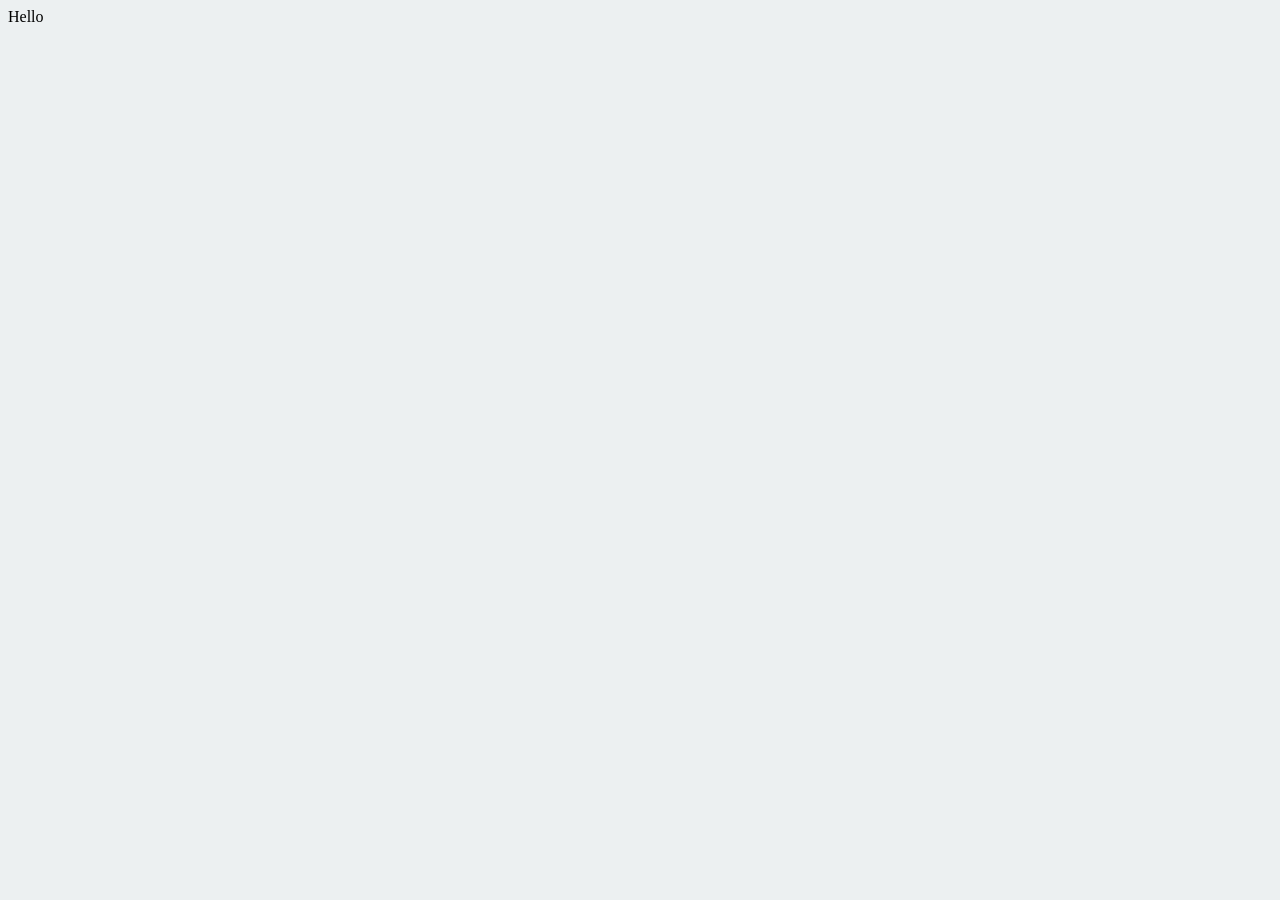
==== 1_HTML/vjezba02/index.html @ 4d46117b "Vjezba 00 ponovno Odradena vjezba 00 naknadno zbog problema s laptopom" ====
<!DOCTYPE html>
<html lang="en">
<head>
    <meta charset="UTF-8">
    <meta name="viewport" content="width=device-width, initial-scale=1.0">
    <title>Document</title>
    <link rel="stylesheet" href="style.css">
</head>
<body>
    Hello
</body>
</html>
---- 1_HTML/vjezba02/style.css ----
:root{
    --primarna-boja: #2C3E50;
    --pozadina: #ecf0f1;
}

body{
    background-color: var(--pozadina);
    background-image: radial-gradient();
}
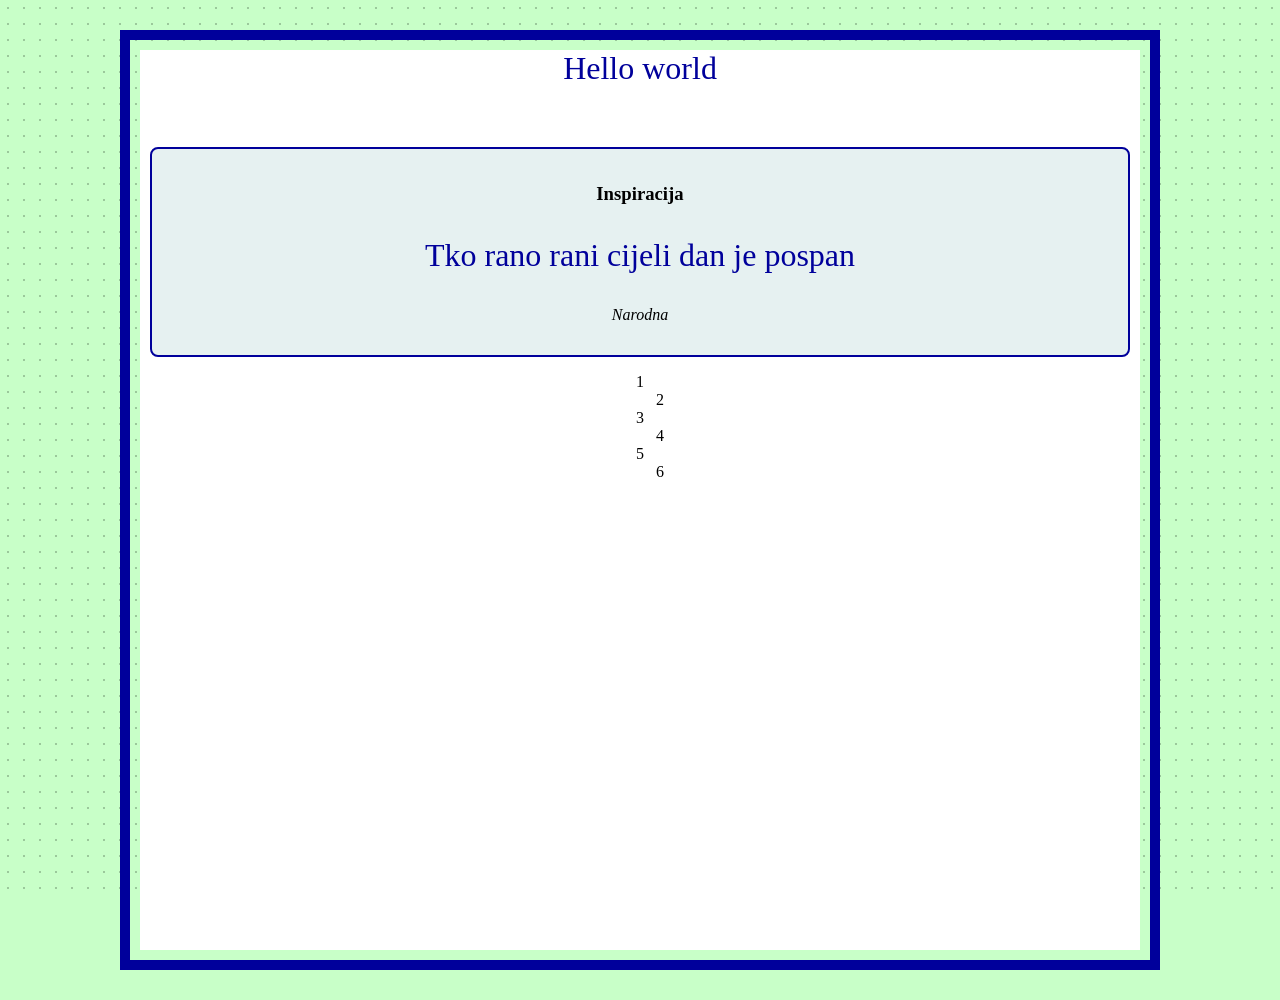
==== commit f015a123: "." ====
--- a/1_HTML/vjezba02/index.html
+++ b/1_HTML/vjezba02/index.html
@@ -3,10 +3,34 @@
 <head>
     <meta charset="UTF-8">
     <meta name="viewport" content="width=device-width, initial-scale=1.0">
+    <link rel="stylesheet" href="style.css">
     <title>Document</title>
-    <link rel="stylesheet" href="style.css">
 </head>
 <body>
-    Hello
+    <div class="container">
+        <p>Hello world</p>
+        <img src="img/slika.jpg" alt="">
+        
+        <!-- Emet sintaksa -->
+        <!-- section>h3+blockquote>p+cite -->
+        <section>
+            <h3>Inspiracija</h3>
+            <blockquote>
+                <p>Tko rano rani cijeli dan je pospan</p>
+                <cite>Narodna</cite>
+            </blockquote>
+        </section>
+
+        <!-- dl>(dt+dd)*3 -->
+        <dl>
+            <dt>1</dt>
+            <dd>2</dd>
+            <dt>3</dt>
+            <dd>4</dd>
+            <dt>5</dt>
+            <dd>6</dd>
+        </dl>
+
+    </div>
 </body>
 </html>
--- a/1_HTML/vjezba02/style.css
+++ b/1_HTML/vjezba02/style.css
@@ -1,9 +1,50 @@
 :root{
-    --primarna-boja: #2C3E50;
-    --pozadina: #ecf0f1;
+    --primarna-boja: rgb(0, 0, 155);
+    --pozadina: rgb(200, 255, 200);
 }
 
 body{
     background-color: var(--pozadina);
-    background-image: radial-gradient();
+    background-image: radial-gradient(circle,rgb(155, 200, 155) 1px, transparent 1px);
+    background-size: 1rem 1rem;
+    background-repeat: repeat;
+    background-attachment: fixed;
+}
+
+p{
+    color: var(--primarna-boja);
+    font-size: xx-large;
+    position: c;
+}
+
+.container{
+    width: 90%;
+    max-width: 1000px;
+    min-height: 300px;
+    inline-size: 90%; /* Bilo šta */
+    max-inline-size: 1000px;
+    
+    min-height: 100vh;
+    min-block-size: 100vh;
+
+    margin: 50px auto;
+    background-color: white;
+
+    box-sizing: border-box;
+
+    outline-style: solid;
+    outline-width: 10px;
+    outline-color: var(--primarna-boja);
+    outline-offset: 10px;
+
+    text-align: center;
+}
+
+section{
+    border: 2px solid var(--primarna-boja);
+    border-radius: 0.5rem;
+    margin: 10px;
+    padding: 15px;
+    
+    background-color: rgba(155, 200, 200, 0.25);
 }
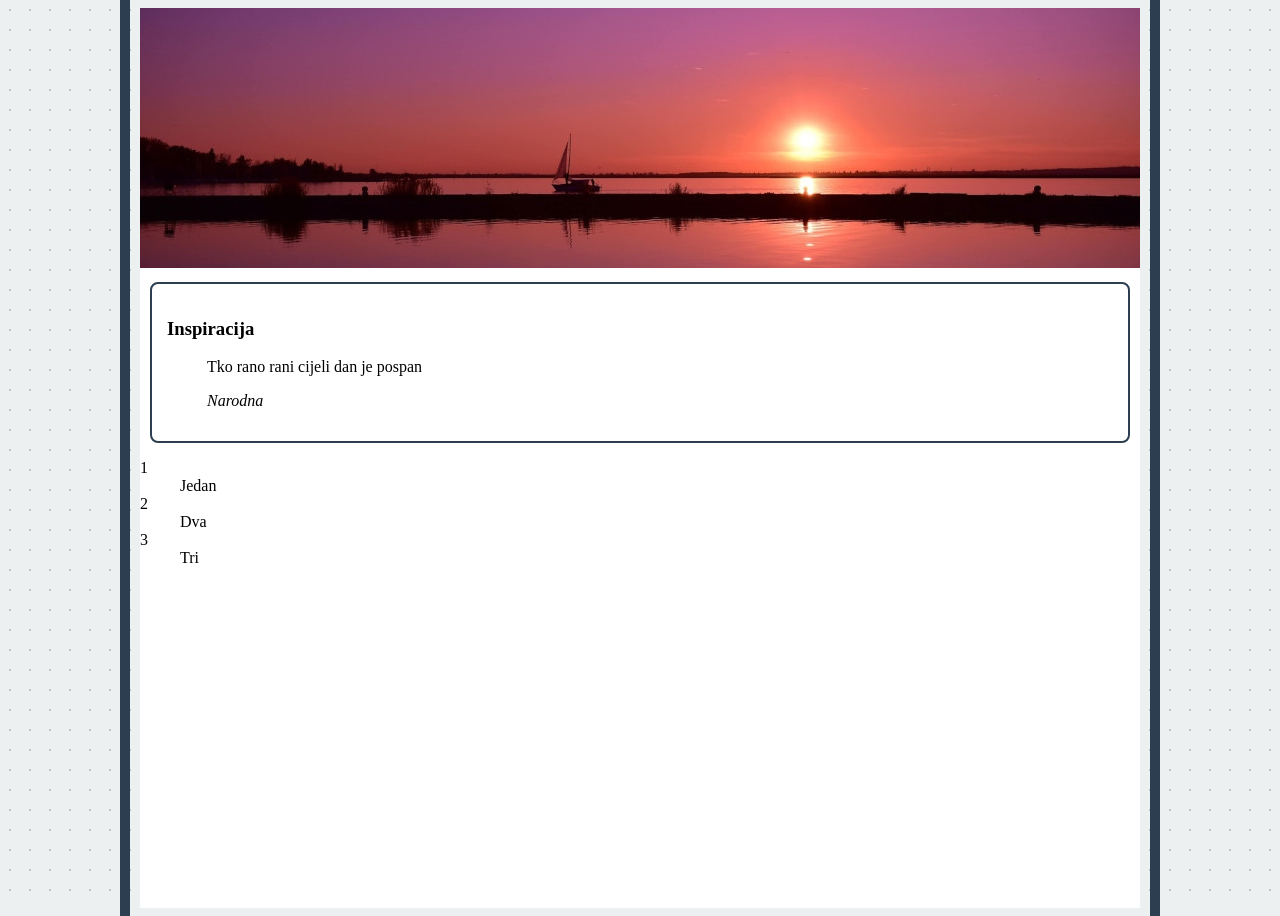
==== commit 44c763f9: "a" ====
--- a/1_HTML/vjezba02/index.html
+++ b/1_HTML/vjezba02/index.html
@@ -3,16 +3,14 @@
 <head>
     <meta charset="UTF-8">
     <meta name="viewport" content="width=device-width, initial-scale=1.0">
+    <title>Document</title>
     <link rel="stylesheet" href="style.css">
-    <title>Document</title>
 </head>
 <body>
     <div class="container">
-        <p>Hello world</p>
-        <img src="img/slika.jpg" alt="">
-        
-        <!-- Emet sintaksa -->
-        <!-- section>h3+blockquote>p+cite -->
+       <img src="img/slika.jpg" alt="Zalazak sunca">
+
+
         <section>
             <h3>Inspiracija</h3>
             <blockquote>
@@ -21,15 +19,16 @@
             </blockquote>
         </section>
 
-        <!-- dl>(dt+dd)*3 -->
+
         <dl>
             <dt>1</dt>
-            <dd>2</dd>
+            <dd>Jedan</dd>
+            <dt>2</dt>
+            <dd>Dva</dd>
             <dt>3</dt>
-            <dd>4</dd>
-            <dt>5</dt>
-            <dd>6</dd>
+            <dd>Tri</dd>
         </dl>
+
 
     </div>
 </body>
--- a/1_HTML/vjezba02/style.css
+++ b/1_HTML/vjezba02/style.css
@@ -1,33 +1,27 @@
 :root{
-    --primarna-boja: rgb(0, 0, 155);
-    --pozadina: rgb(200, 255, 200);
+    --primarna-boja: #2c3e50;
+    --pozadina: #ecf0f1;
 }
 
 body{
     background-color: var(--pozadina);
-    background-image: radial-gradient(circle,rgb(155, 200, 155) 1px, transparent 1px);
-    background-size: 1rem 1rem;
+    background-image: radial-gradient(circle,#bdc3c7 1px, transparent 1px);
+    background-size: 20px 20px;
     background-repeat: repeat;
     background-attachment: fixed;
-}
-
-p{
-    color: var(--primarna-boja);
-    font-size: xx-large;
-    position: c;
 }
 
 .container{
     width: 90%;
     max-width: 1000px;
-    min-height: 300px;
-    inline-size: 90%; /* Bilo šta */
+    min-width: 300px;
+    inline-size: 90%;
     max-inline-size: 1000px;
-    
+
     min-height: 100vh;
     min-block-size: 100vh;
 
-    margin: 50px auto;
+    margin: 0 auto;
     background-color: white;
 
     box-sizing: border-box;
@@ -36,8 +30,6 @@
     outline-width: 10px;
     outline-color: var(--primarna-boja);
     outline-offset: 10px;
-
-    text-align: center;
 }
 
 section{
@@ -45,6 +37,4 @@
     border-radius: 0.5rem;
     margin: 10px;
     padding: 15px;
-    
-    background-color: rgba(155, 200, 200, 0.25);
 }
